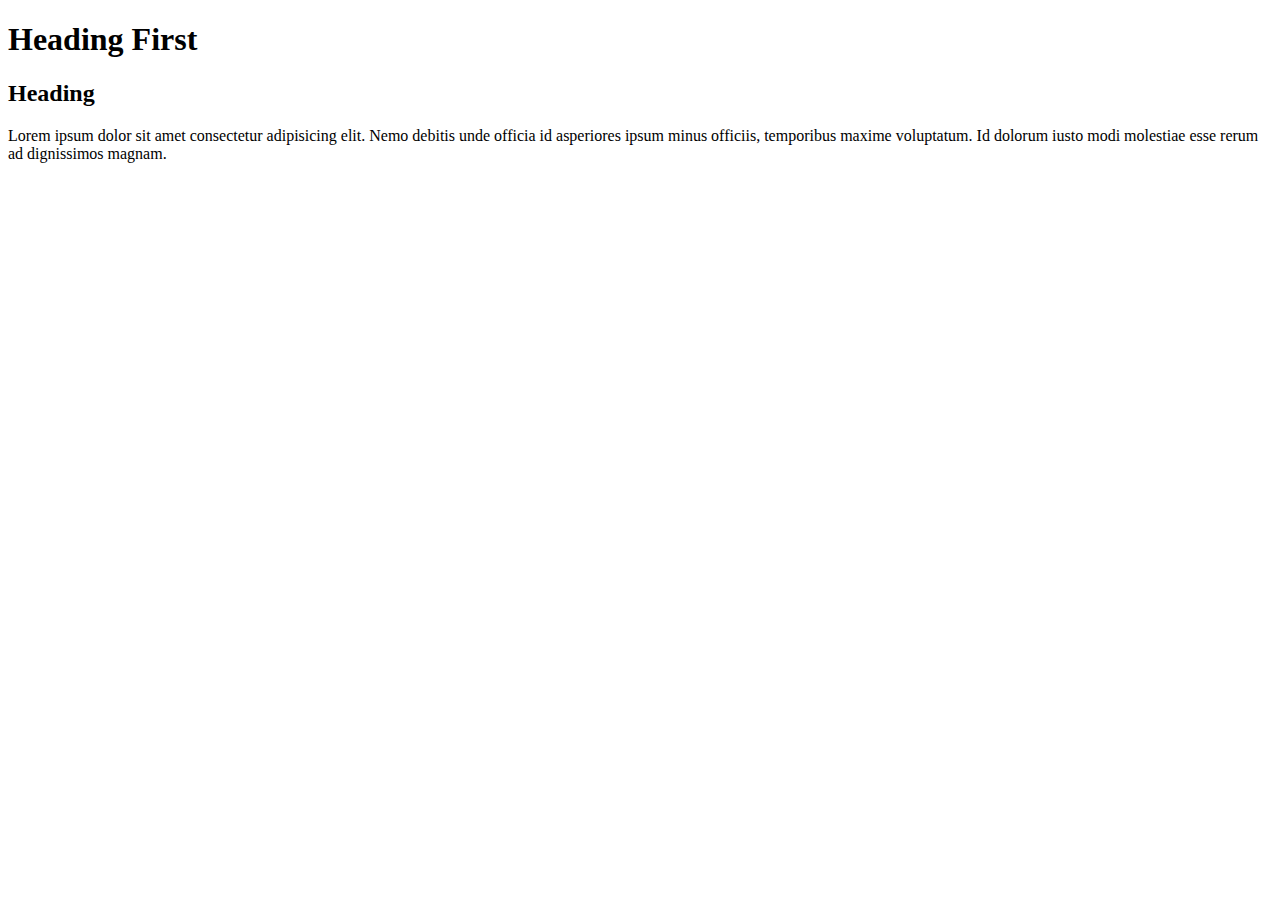
==== basicprogramming/about.html @ 809b9299 "add new change" ====
<!DOCTYPE html>
<html lang="en">
<head>
   
    <title>Html isa a markup languge</title>
</head>
<body>
    <h1>Heading First</h1>
    <h2>Heading</h2>
    <p>Lorem ipsum dolor sit amet consectetur adipisicing elit. Nemo debitis unde officia id asperiores ipsum minus officiis, temporibus maxime voluptatum. Id dolorum iusto modi molestiae esse rerum ad dignissimos magnam.</p>
</body>
</html>
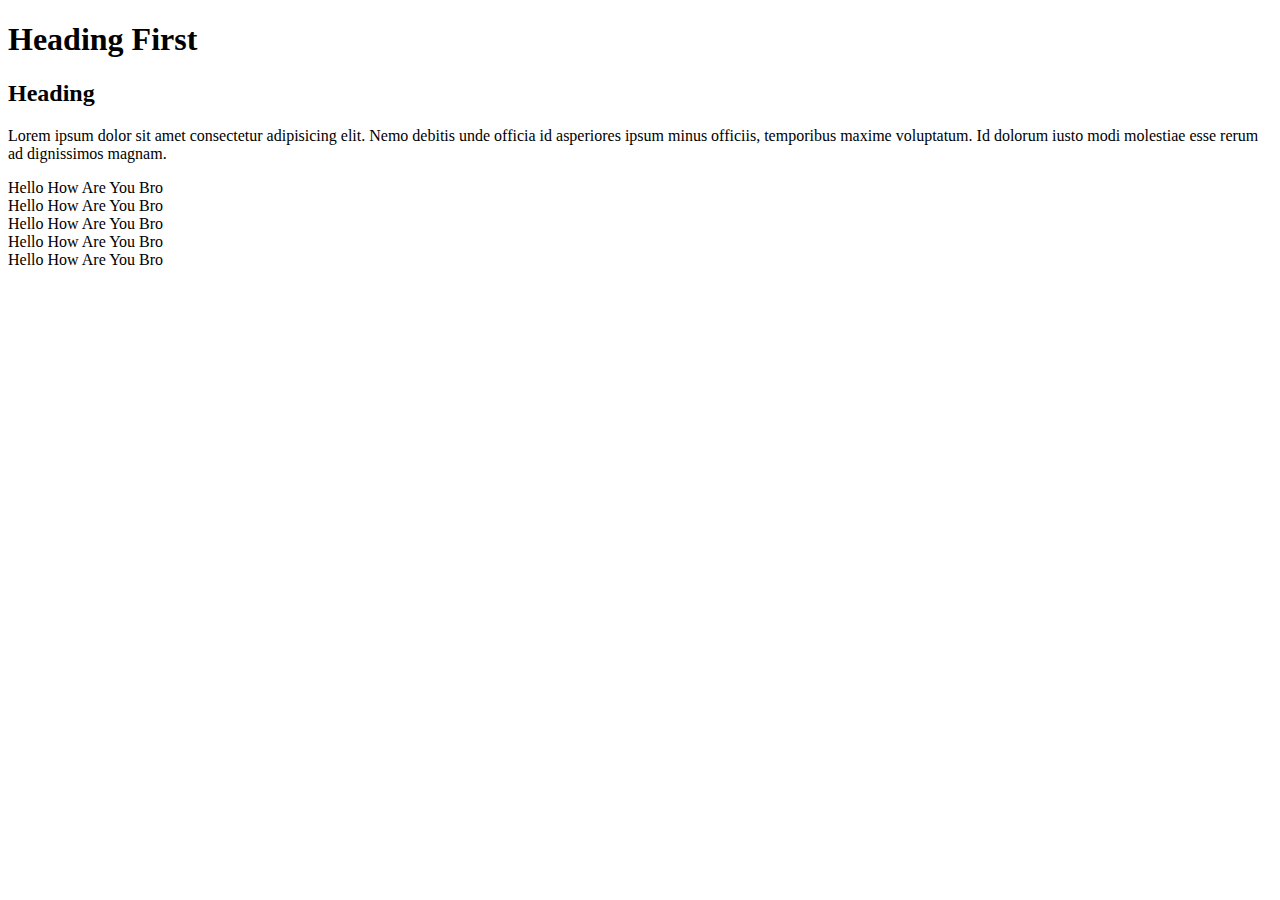
==== commit e2f82f65: "add sum change" ====
--- a/basicprogramming/about.html
+++ b/basicprogramming/about.html
@@ -8,5 +8,10 @@
     <h1>Heading First</h1>
     <h2>Heading</h2>
     <p>Lorem ipsum dolor sit amet consectetur adipisicing elit. Nemo debitis unde officia id asperiores ipsum minus officiis, temporibus maxime voluptatum. Id dolorum iusto modi molestiae esse rerum ad dignissimos magnam.</p>
+    <div class="hello">Hello How Are You Bro</div>
+    <div class="hello">Hello How Are You Bro</div>
+    <div class="hello">Hello How Are You Bro</div>
+    <div class="hello">Hello How Are You Bro</div>
+    <div class="hello">Hello How Are You Bro</div>
 </body>
 </html>